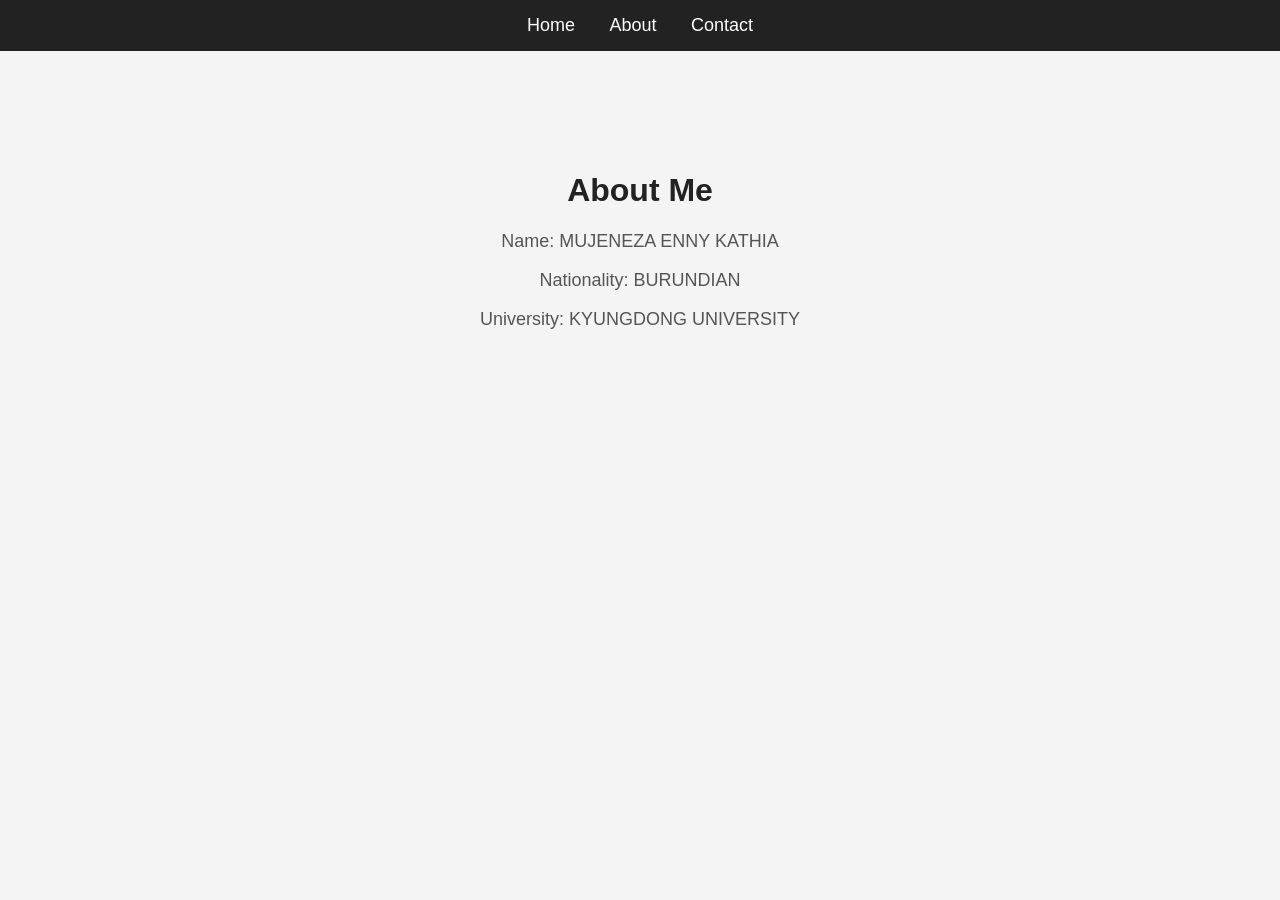
==== index.html @ 91539433 "Add files via upload" ====
<!-- home.html -->
<!DOCTYPE html>
<html>
<head>
    <title>About Me</title>
    <link rel="stylesheet" href="style.css">
</head>

<body>

    <div class="navbar">
        <a href="index.html">Home</a>
        <a href="home.html">About</a>
        <a href="contact.html">Contact</a>
    </div>

    <div class="main">

        <h1>About Me</h1>

        <!-- Replace these with your own details -->
        <p>Name: MUJENEZA ENNY KATHIA</p>

        <p>Nationality: BURUNDIAN</p>

        <p>University: KYUNGDONG UNIVERSITY</p>

        

    </div>

</body>
</html>
---- style.css ----
/* style.css */

body{
    margin:0;
    font-family:Arial;
    background:#f4f4f4;
    text-align:center;
}

.navbar{
    background:#222;
    padding:15px;
}

.navbar a{
    color:white;
    text-decoration:none;
    margin:15px;
    font-size:18px;
}

.navbar a:hover{
    color:skyblue;
}

.main{
    margin-top:80px;
    padding:20px;
}

h1{
    color:#222;
}

p{
    color:#555;
    font-size:18px;
}

button{
    padding:10px 20px;
    border:none;
    background:skyblue;
    color:white;
    border-radius:5px;
    font-size:16px;
    cursor:pointer;
}

button:hover{
    background:#0099cc;
}
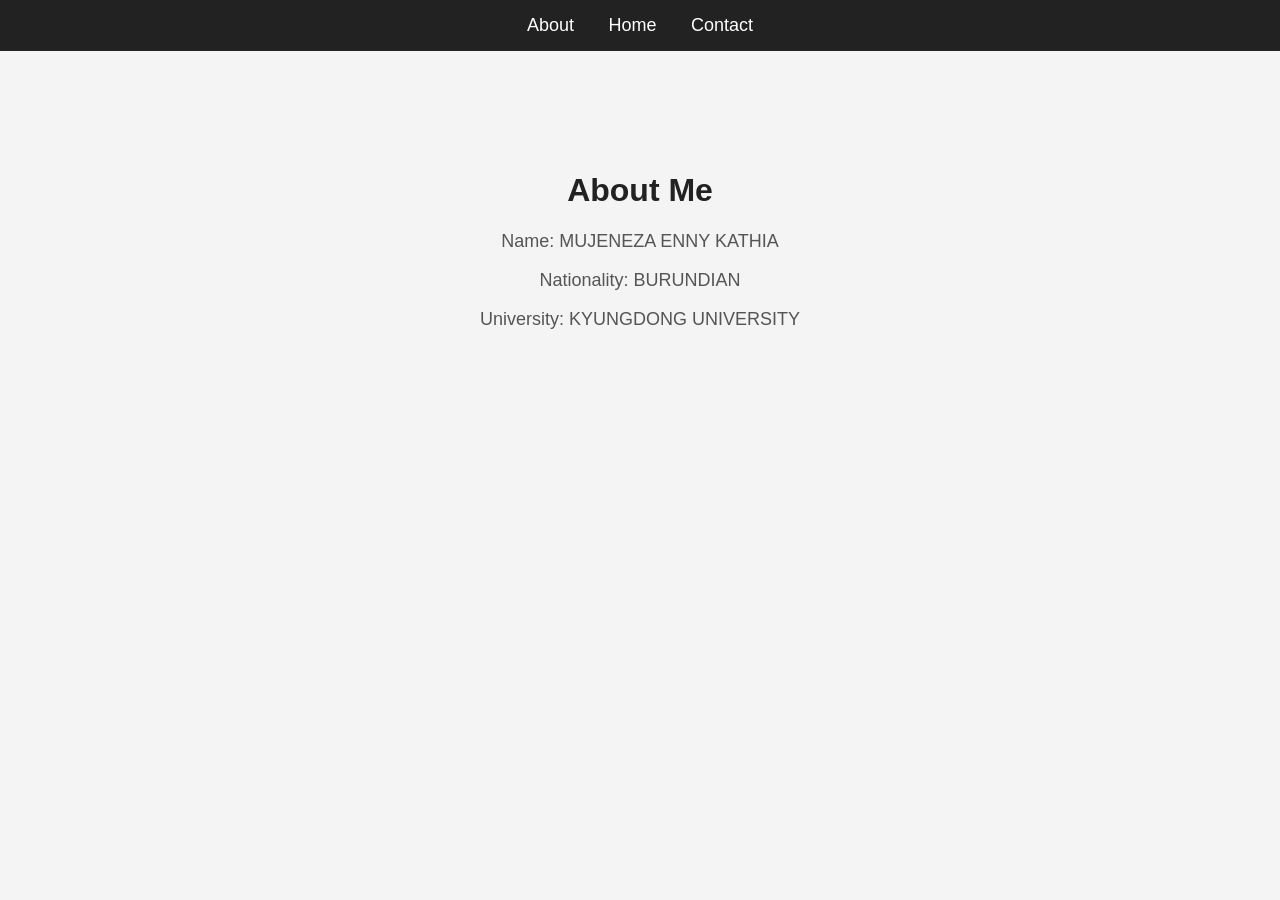
==== commit 8e90b8fa: "Add files via upload" ====
--- a/index.html
+++ b/index.html
@@ -9,8 +9,8 @@
 <body>
 
     <div class="navbar">
-        <a href="index.html">Home</a>
-        <a href="home.html">About</a>
+        <a href="index.html">About</a>
+        <a href="about.html">Home</a>
         <a href="contact.html">Contact</a>
     </div>
 
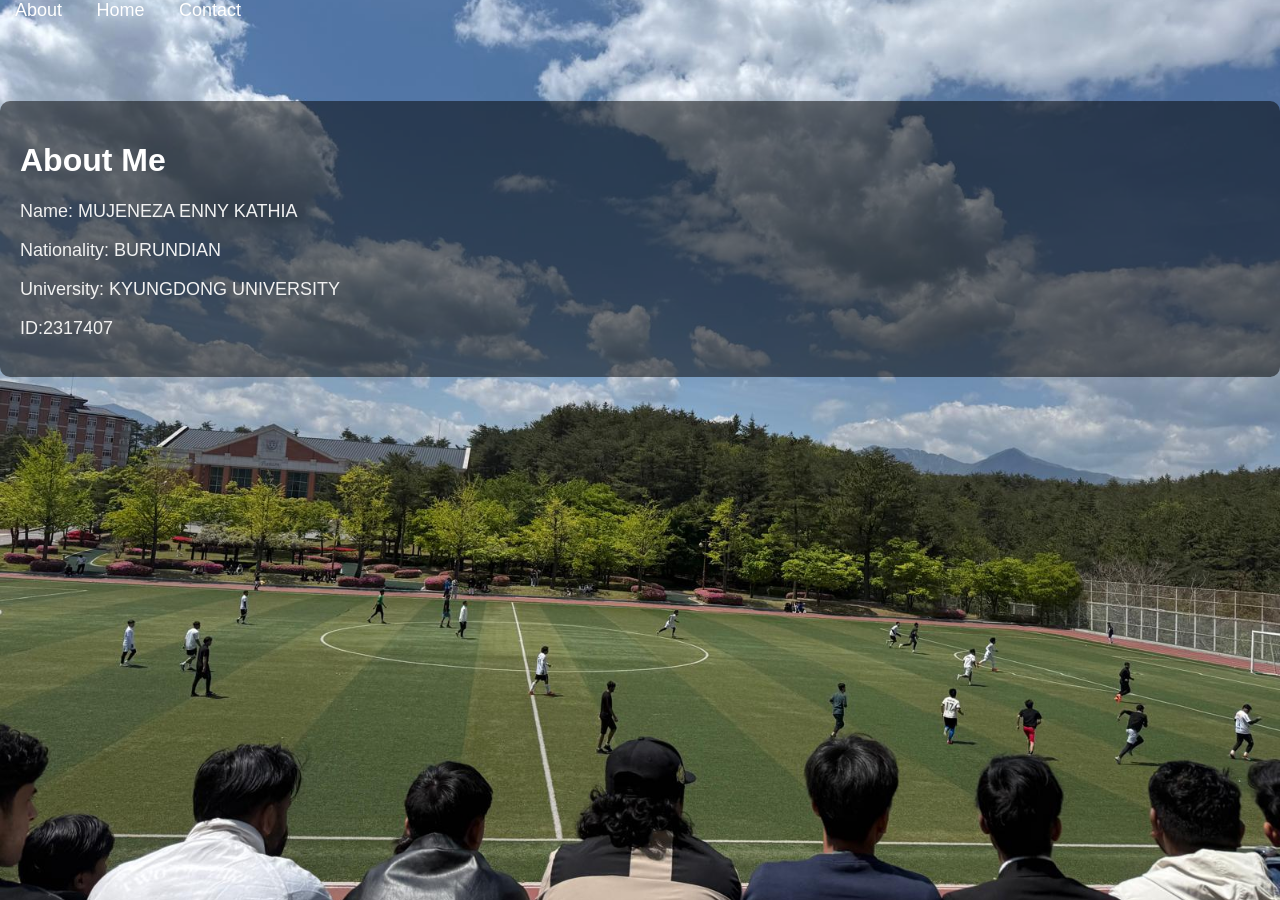
==== commit 0e6fd1c4: "Add files via upload" ====
--- a/index.html
+++ b/index.html
@@ -24,6 +24,7 @@
         <p>Nationality: BURUNDIAN</p>
 
         <p>University: KYUNGDONG UNIVERSITY</p>
+        <p>ID:2317407</P>
 
         
 
--- a/style.css
+++ b/style.css
@@ -1,15 +1,21 @@
-/* style.css */
-
 body{
     margin:0;
-    font-family:Arial;
-    background:#f4f4f4;
-    text-align:center;
-}
+    font-family:Arial, sans-serif;
 
-.navbar{
-    background:#222;
-    padding:15px;
+    /* Background Image */
+    background-image:url("image2.jpg");
+
+    /* Makes image cover entire screen */
+    background-size:cover;
+
+    /* Prevents repeating */
+    background-repeat:no-repeat;
+
+    /* Keeps image centered */
+    background-position:center;
+
+    /* Keeps image fixed while scrolling */
+    background-attachment:fixed;
 }
 
 .navbar a{
@@ -26,21 +32,26 @@
 .main{
     margin-top:80px;
     padding:20px;
+
+    /* Optional dark transparent background for readability */
+    background:rgba(0,0,0,0.5);
+    border-radius:10px;
+    color:white;
 }
 
 h1{
-    color:#222;
+    color:white;
 }
 
 p{
-    color:#555;
+    color:#f1f1f1;
     font-size:18px;
 }
 
 button{
     padding:10px 20px;
     border:none;
-    background:skyblue;
+    background:black;
     color:white;
     border-radius:5px;
     font-size:16px;
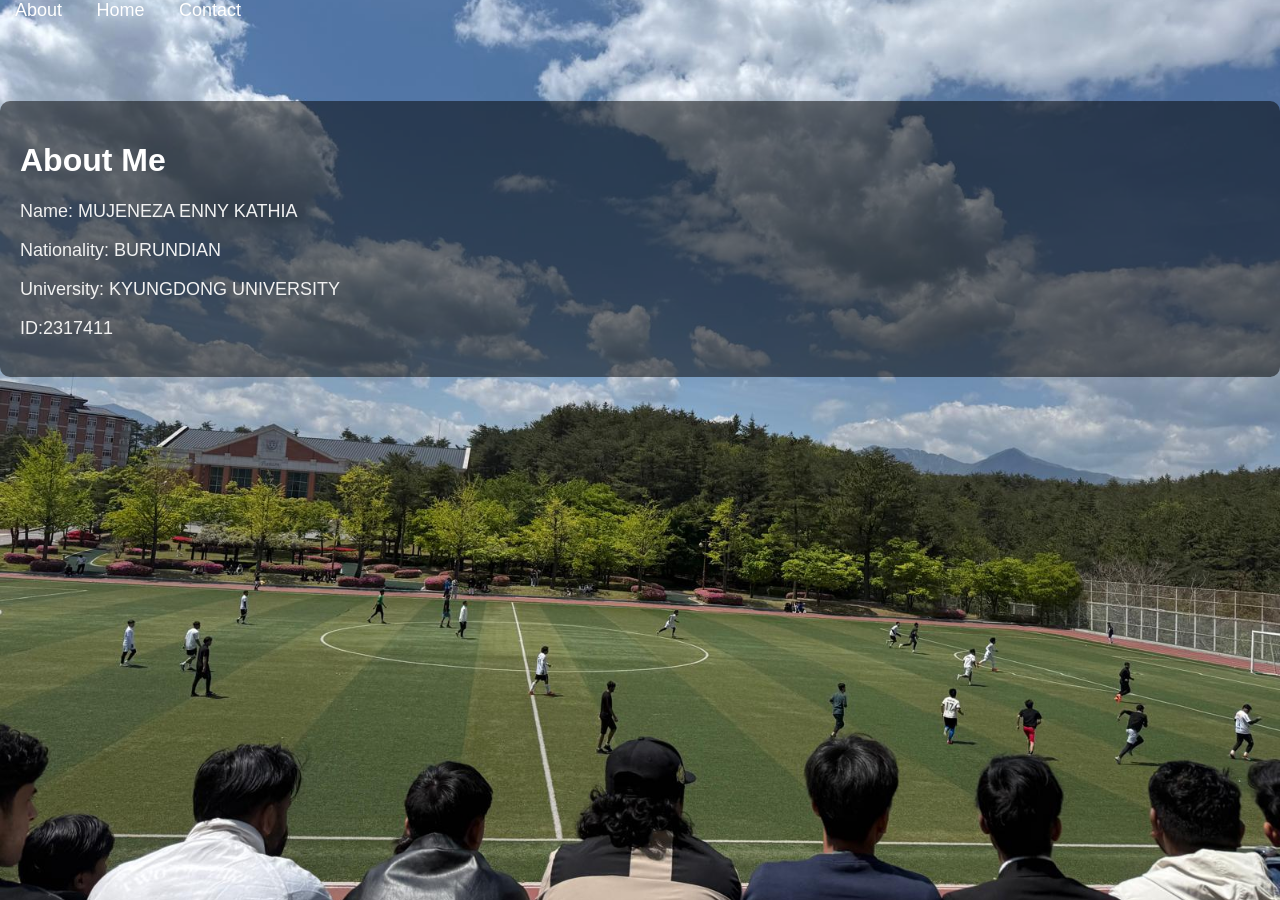
==== commit 47b6ef29: "Add files via upload" ====
--- a/index.html
+++ b/index.html
@@ -24,7 +24,7 @@
         <p>Nationality: BURUNDIAN</p>
 
         <p>University: KYUNGDONG UNIVERSITY</p>
-        <p>ID:2317407</P>
+        <p>ID:2317411</P>
 
         
 
